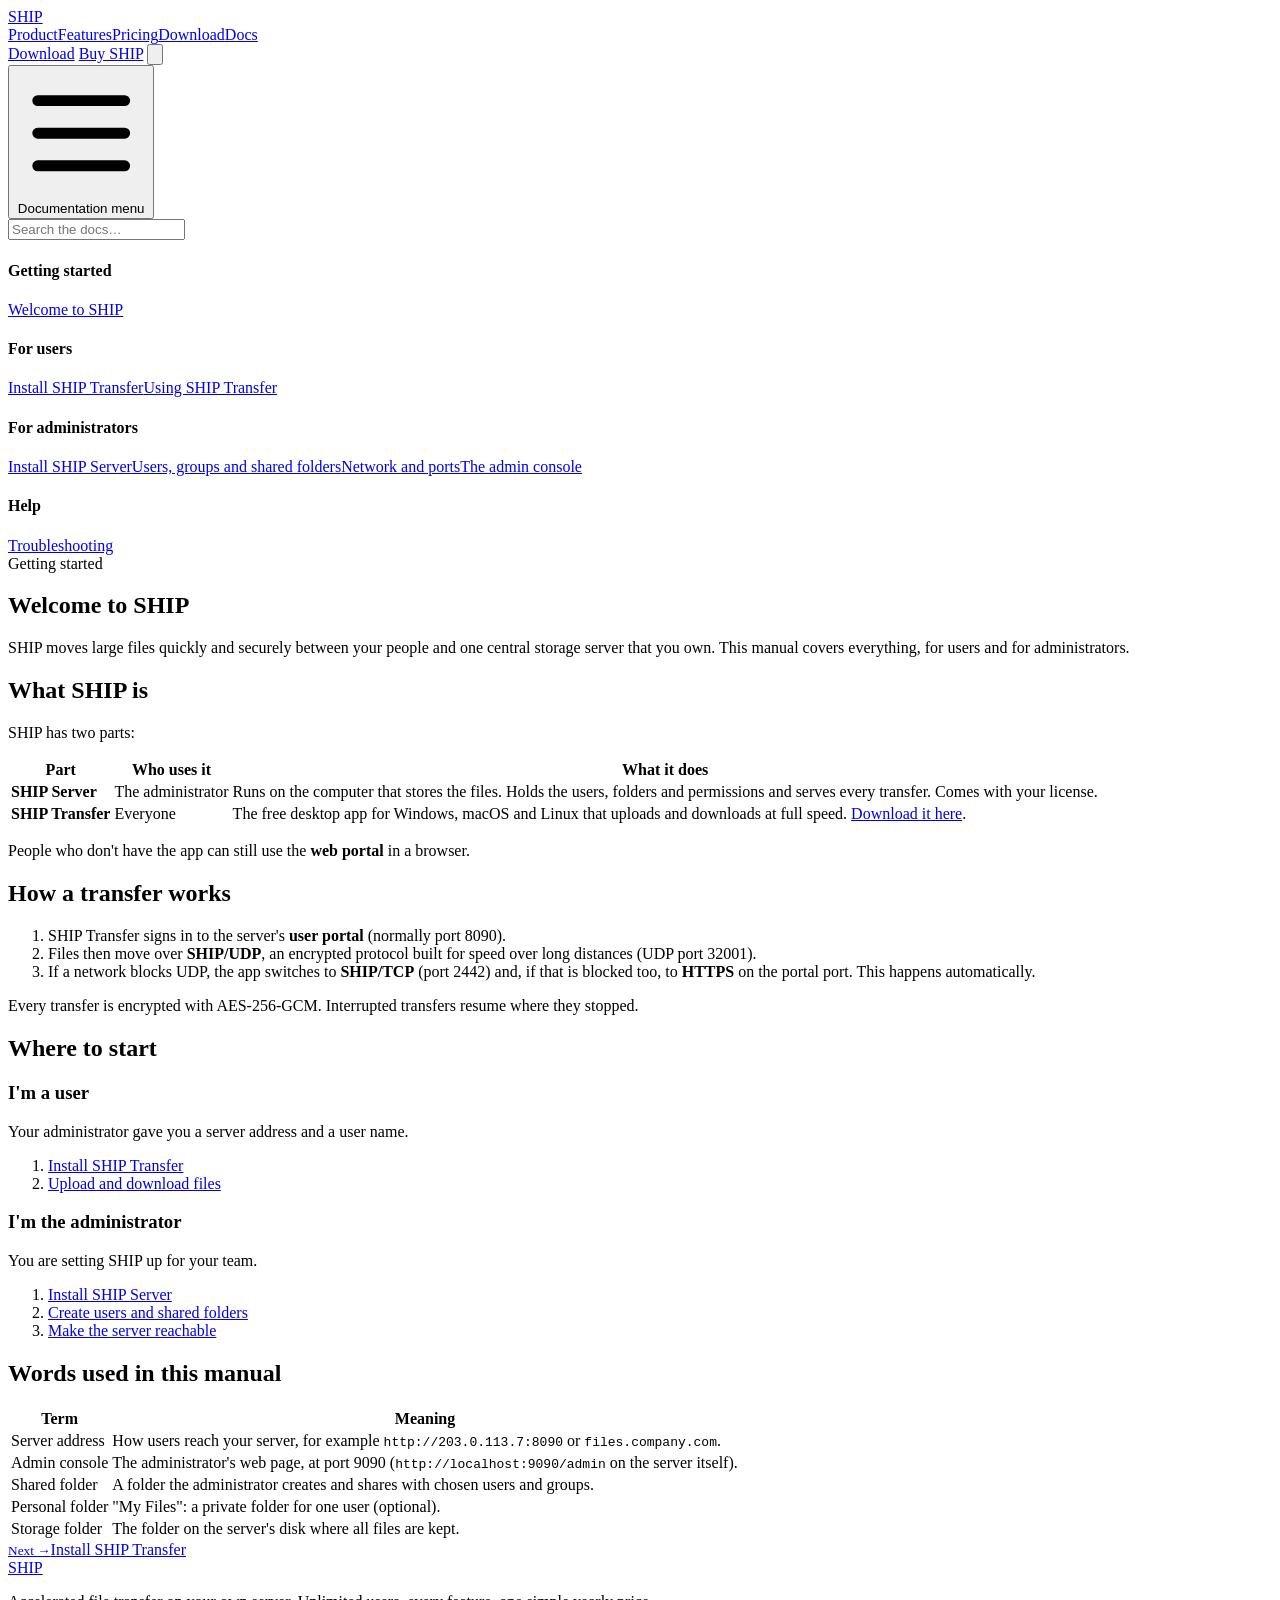
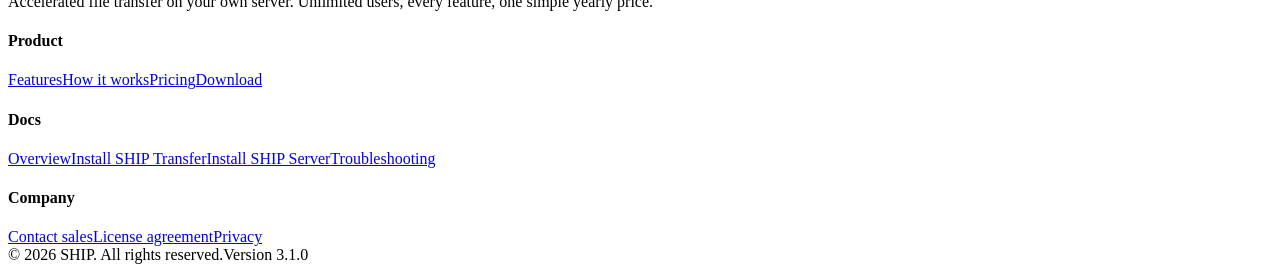
==== docs/index.html @ b0d8869c "Add files via upload" ====
<!doctype html>
<html lang="en">
<head>
<meta charset="utf-8">
<meta name="viewport" content="width=device-width, initial-scale=1">
<title>Welcome to SHIP · SHIP Docs</title>
<meta name="description" content="SHIP moves large files quickly and securely between your people and one central storage server that you own. This manual covers everything, for users and for administrators.">
<meta property="og:title" content="Welcome to SHIP · SHIP Docs">
<meta property="og:description" content="SHIP moves large files quickly and securely between your people and one central storage server that you own. This manual covers everything, for users and for administrators.">
<meta property="og:image" content="../assets/img/admin-server.webp">
<link rel="icon" href="../favicon.ico">
<link rel="apple-touch-icon" href="../apple-touch-icon.png">
<link rel="stylesheet" href="../assets/css/site.css">
</head>
<body>
<header class="nav"><div class="wrap">
  <a class="brand" href="../index.html"><img src="../assets/img/client-64.png" alt="">SHIP</a>
  <nav class="nav-links" id="navLinks"><a href="../index.html" class="">Product</a><a href="../index.html#features" class="">Features</a><a href="../index.html#pricing" class="">Pricing</a><a href="../download.html" class="">Download</a><a href="../docs/index.html" class="on">Docs</a></nav>
  <span class="spacer"></span>
  <a class="btn ghost sm" href="../download.html">Download</a>
  <a class="btn primary sm" href="../index.html#contact">Buy SHIP</a>
  <button class="menu-btn" id="menuBtn" aria-label="Menu"><svg viewBox="0 0 24 24" fill="none" stroke="currentColor" stroke-width="2" stroke-linecap="round" stroke-linejoin="round"><path d="M4 6h16M4 12h16M4 18h16"/></svg></button>
</div></header>
<div class="docs">
  <button class="btn ghost sm docs-toggle" id="docsToggle"><svg viewBox="0 0 24 24" fill="none" stroke="currentColor" stroke-width="2" stroke-linecap="round" stroke-linejoin="round"><path d="M4 6h16M4 12h16M4 18h16"/></svg> Documentation menu</button>
  <aside id="docsNav"><input class="search" id="docSearch" placeholder="Search the docs…" aria-label="Search the docs"><h4>Getting started</h4><a href="index.html" class="on" data-k="welcome to ship 
 what ship is 
 ship has two parts: 
   part  who uses it  what it does  
   ship server   the administrator  runs on the computer that stores the files. holds the users, folders and permissions and serves every transfer. comes with your license.  
   ship transfer   everyone  the free desktop app for windows, macos and linux that uploads and downloads at full speed.  download it here .   
 people who don&#x27;t have the app can still use the  web portal  in a browser. 

 how a transfer works 
  ship transfer signs in to the server&#x27;s  user portal  (normally port 8090). 
 files then move over  ship/udp , an encrypted protocol built for speed over long distances (udp port 32001). 
 if a network blocks udp, the app switches to  ship/tcp  (port 2442) and, if that is blocked too, to  https  on the portal port. this happens automatically.  
 every transfer is encrypted with aes-256-gcm. interrupted transfers resume where they stopped. 

 where to start 
 
  i&#x27;m a user  your administrator gave you a server address and a user name.    install ship transfer    upload and download files    
  i&#x27;m the administrator  you are setting ship up for your team.    install ship server    create users and shared folders    make the server reachable    
 

 words used in this manual 
   term  meaning  
  server address  how users reach your server, for example  http://203.0.113.7:8090  or  files.company.com .  
  admin console  the administrator&#x27;s web page, at port 9090 ( http://localhost:9090/admin ">Welcome to SHIP</a><h4>For users</h4><a href="install-client.html" class="" data-k="install ship transfer 
   before you start , have the  server address , your  user name  and your  password  ready. your administrator sends you these.  

 windows 
   download   ship-transfer-setup-windows.exe  and double-click it. 
 if windows shows &quot;windows protected your pc&quot;, click  more info , then  run anyway . 
 click  next  and accept the license agreement. 
  connect to your ship server:  type the server address and click  test connection . you should see  connected to … . (no address yet? leave it empty; the app asks later.) 
  download folder:  choose where downloaded files are saved. the default is  downloads\ship . 
  options:  keep  start when i sign in to windows  ticked so transfers keep running in the background. 
 click  install , then  finish . ship transfer opens. sign in.  
 no administrator rights are needed. ship transfer is installed for your windows account only. 

 macos  beta  
   download   ship-transfer-macos.pkg . 
 double-click it. if macos says it can&#x27;t be opened because it is from an unidentified developer:
   macos 14 and earlier:  right-click (or control-click) the file, choose  open , then  open  again. 
  macos 15 and later:  open  system settings › privacy &amp; security , scroll down and click  open anyway  next to the ship message.   
 follow the installer:  continue ,  agree ,  install , then enter your mac password. 
 ship transfer opens automatically and walks you through setup (see  first run ).  
  alternative:  your server&#x27;s user portal ( ship transfer app">Install SHIP Transfer</a><a href="using-ship-transfer.html" class="" data-k="using ship transfer 
   ship transfer: locations on the left, files in the middle, transfers on the right  
 locations 
 the left sidebar lists the places you can use: 
   my files : your personal folder, if your administrator gave you one. 
  shared folders : everything shared with you. each shared folder is also listed on its own. 
  group spaces : folders that belong to a group you are in.  
 you only see the folders you&#x27;re allowed to use. double-click a folder to open it; use the path at the top to go back. 

 uploading 
  click  upload  to choose files, or  upload folder  to send a whole folder with everything inside it. 
 or simply  drag files and folders  from explorer, finder or your file manager onto the window.  
 uploads go into the folder you have open. if the upload buttons are greyed out, you don&#x27;t have upload permission in that folder; ask your administrator. 

 downloading 
  double-click a file, or select files and folders and click  download  (also on the right-click menu). 
 downloads are saved in your download folder and keep their folder structure. 
 click the magnifier next to a finished download to show it in explorer or finder.  

 organising files 
 depending on your permissions you can: 
   action  how  needs permission  
  new folder  the  +  button  create folders  
  rename  select one item › rename  rename / move  
  delete  select › delete (goes to the recycle bin)  delete  
  search  search box at the top  browse   

 the transfers panel 
  shows the live speed, a">Using SHIP Transfer</a><h4>For administrators</h4><a href="admin-install.html" class="" data-k="install ship server 
  the ship server installer is delivered with your license.  request a license  if you don&#x27;t have it yet.  

 requirements 
     minimum  
  operating system  windows 10/11 or windows server 2016+ (64-bit) · macos 11+ · linux with systemd (ubuntu 20.04+, debian 11+, rhel/rocky 8+, fedora)  
  processor and memory  2 cpu cores, 2 gb ram. more cores help with many simultaneous transfers.  
  disk  about 50 mb for ship, plus space for your files in the storage folder.  
  network  for users outside your network: a public ip address or router port forwarding (see  network and ports ).   
 the computer should stay on and not go to sleep while people use ship. 

 windows 
  double-click  ship-server-setup-windows.exe  and allow it to make changes. 
  program folder:  where ship is installed (small, about 35 mb). 
  ship data folder:  holds the user database, settings and logs. back it up.  already used ship on this computer?  choose the existing data folder and all users, folders and settings are kept. 
  storage folder:  where uploaded files are kept. setup suggests the drive with the most free space. 
  options:  keep  allow through windows firewall  ticked so people can connect. the desktop shortcut is optional. 
 click  install . ship server is installed as a windows service that starts with the computer. 
 click  finish  to open the admin console and complete  first-time setup .  
 the start menu gets a  ship server  folder with the admin console, start and stop shortcuts and">Install SHIP Server</a><a href="users-and-folders.html" class="" data-k="users, groups and shared folders 
 how access works 
   shared folders  are folders on the storage that you share with chosen  users  and  groups . 
 for every user or group on a folder you pick an  access level . people with no access don&#x27;t see the folder at all. 
 a user&#x27;s own entry on a folder wins over their groups. if several of their groups have access, the permissions add up. 
 administrators always have full access to everything. 
 each user can also have a  personal folder  (&quot;my files&quot;), or none, so they work only in shared folders.  

 access levels 
   level  the person can  good for  
  view &amp; download  see and download files  clients receiving deliverables, reviewers  
  upload only (drop box)  see the folder and upload, but not download  collecting files from clients or freelancers  
  upload &amp; download  download, upload, create folders, rename  team members working on a project  
  full control  everything, including delete and share links  project leads  
  custom  any combination of browse, download, upload, delete, rename, create folders, share links, sync  special cases   

 create a shared folder 
  in the admin console open  files › shared folders  and click  new folder . 
 enter the  name users see  (for example  projects ). optionally set a location on the storage; by default it&#x27;s  /projects . to share a folder that already has files, enter its existing path. 
 optionally give a group or user access straight away. 
 in the folder details, use  add a user or group  to add more people, c">Users, groups and shared folders</a><a href="network.html" class="" data-k="network and ports 
 ports 
   port  protocol  used for  open to the internet?  
  8090  tcp  user portal, app sign-in, https transfers   yes  (required)  
  32001  udp  accelerated ship/udp transfers   yes  (for full speed)  
  2442  tcp  ship/tcp transfers when udp is blocked  recommended  
  9090  tcp  admin console   no , keep it private   
 only port 8090 is strictly required: if udp 32001 and tcp 2442 are closed, transfers still work over https, just slower. 

 the network page 
 open  security &amp; settings › network  in the admin console. it shows the  server address to give users , your public and local ip addresses, and whether each port could be opened on your router automatically. 
   the network page: address for users and port status  

 behind a home or office router 
 ship asks your router to open the ports automatically (upnp or nat-pmp). if the network page says  forward manually , sign in to your router and forward tcp 8090, udp 32001 and tcp 2442 to the server&#x27;s local ip address (shown on the network page). give the server a fixed local ip in the router so the forwarding keeps working. 
   carrier-grade nat:  if the network page says your provider uses carrier-grade nat, ports can&#x27;t be opened from your side. ask your provider for a public ipv4 address, or run ship server on a cloud machine.  

 firewall 
  windows:  the installer adds the firewall rules when  allow through windows firewall  is ticked. to add them by hand, run in an administrator command prompt: 
  netsh advfire">Network and ports</a><a href="admin-console.html" class="" data-k="the admin console 
 server dashboard 
   devices › server  
   panel  shows  
  main information  server name ( modify  to rename), version, mac address, operating system, processor and memory, public host, ports, packet size, encryption, bandwidth limit, protocol, uptime and storage folder  
  user connections  people signed in to the web portal, connected ship transfer apps and active transfers  
  server status  each service (portals, udp and tcp transfer, peer-to-peer relay, scheduler, antivirus) and whether the server is reachable from the internet  
  accounts &amp; edition  numbers of users, groups and shared folders  
  storage status  used and free space per disk; the disk holding ship&#x27;s storage is marked  
  cpu &amp; memory, network  live graphs over the last two minutes; choose the network card to view   
  restart service  applies configuration changes; transfers pause for a few seconds and resume.  shut down service  stops ship completely until it&#x27;s started again on the server (windows: start menu › ship server › start ship server; linux:  sudo systemctl start ship-server ). 

 monitoring 
   page  what it&#x27;s for  
  devices  every computer running ship transfer, with status; schedule server tasks on them  
  online  who is signed in right now, from where; sign people out  
  transfers  live transfers with speed and progress  
  history  every upload and download: user, file, size, speed, method (udp/tcp/https), result. export as csv.  
  audit log  sign-ins, failed sign-ins, user and fol">The admin console</a><h4>Help</h4><a href="troubleshooting.html" class="" data-k="troubleshooting 
 &quot;cannot reach the server&quot; 
  check the address: it should look like  203.0.113.7  or  files.company.com , and port 8090 is added automatically. 
 make sure you&#x27;re not using the admin console address (port 9090). ship transfer tells you if you are. 
 open  http://server:8090  in a browser. if that fails too, the server is off, or port 8090 is blocked by a firewall or router. administrators: see  network and ports .  

 transfers are slower than expected 
  look at the badge on the transfer.  tcp  or  https  means udp port 32001 is blocked somewhere between you and the server. ask the administrator to open it, or check your own firewall. 
 run the  speed test  in ship transfer to measure your connection to the server. 
 administrators: check speed limits in settings › transfers and in the user&#x27;s storage &amp; speed tab.  

 upload or new folder is greyed out 
 you don&#x27;t have that permission in this folder. your administrator can change your access level for the shared folder. 

 i can&#x27;t see a folder 
 folders only appear for people with access. ask your administrator to add you, or a group you belong to, to the shared folder. click the refresh button or sign out and in again afterwards. 

 &quot;account locked&quot; 
 too many wrong passwords. wait the lock-out time shown, or ask your administrator to unlock you (user › security). 

 macos says the app can&#x27;t be opened 
 right-click the installer and choose open, or go to system settings › privacy &amp; security and click  open anyway . see  in">Troubleshooting</a></aside>
  <article class="doc"><span class="eyebrow">Getting started</span><h1>Welcome to SHIP</h1><p class="intro">SHIP moves large files quickly and securely between your people and one central storage server that you own. This manual covers everything, for users and for administrators.</p>
<h2 id="what">What SHIP is</h2>
<p>SHIP has two parts:</p>
<table><tr><th>Part</th><th>Who uses it</th><th>What it does</th></tr>
<tr><td><b>SHIP Server</b></td><td>The administrator</td><td>Runs on the computer that stores the files. Holds the users, folders and permissions and serves every transfer. Comes with your license.</td></tr>
<tr><td><b>SHIP Transfer</b></td><td>Everyone</td><td>The free desktop app for Windows, macOS and Linux that uploads and downloads at full speed. <a href="../download.html">Download it here</a>.</td></tr></table>
<p>People who don't have the app can still use the <b>web portal</b> in a browser.</p>

<h2 id="how">How a transfer works</h2>
<ol><li>SHIP Transfer signs in to the server's <b>user portal</b> (normally port 8090).</li>
<li>Files then move over <b>SHIP/UDP</b>, an encrypted protocol built for speed over long distances (UDP port 32001).</li>
<li>If a network blocks UDP, the app switches to <b>SHIP/TCP</b> (port 2442) and, if that is blocked too, to <b>HTTPS</b> on the portal port. This happens automatically.</li></ol>
<p>Every transfer is encrypted with AES-256-GCM. Interrupted transfers resume where they stopped.</p>

<h2 id="who">Where to start</h2>
<div class="grid g2">
<div class="card"><h3>I'm a user</h3><p class="muted">Your administrator gave you a server address and a user name.</p><ol><li><a href="install-client.html">Install SHIP Transfer</a></li><li><a href="using-ship-transfer.html">Upload and download files</a></li></ol></div>
<div class="card"><h3>I'm the administrator</h3><p class="muted">You are setting SHIP up for your team.</p><ol><li><a href="admin-install.html">Install SHIP Server</a></li><li><a href="users-and-folders.html">Create users and shared folders</a></li><li><a href="network.html">Make the server reachable</a></li></ol></div>
</div>

<h2 id="terms">Words used in this manual</h2>
<table><tr><th>Term</th><th>Meaning</th></tr>
<tr><td>Server address</td><td>How users reach your server, for example <code>http://203.0.113.7:8090</code> or <code>files.company.com</code>.</td></tr>
<tr><td>Admin console</td><td>The administrator's web page, at port 9090 (<code>http://localhost:9090/admin</code> on the server itself).</td></tr>
<tr><td>Shared folder</td><td>A folder the administrator creates and shares with chosen users and groups.</td></tr>
<tr><td>Personal folder</td><td>"My Files": a private folder for one user (optional).</td></tr>
<tr><td>Storage folder</td><td>The folder on the server's disk where all files are kept.</td></tr></table>
<div class="pager"><span></span><a href="install-client.html" style="text-align:right"><small>Next →</small>Install SHIP Transfer</a></div></article>
</div>
<footer><div class="wrap">
  <div class="cols">
    <div><a class="brand" href="../index.html"><img src="../assets/img/client-64.png" alt="">SHIP</a>
      <p>Accelerated file transfer on your own server. Unlimited users, every feature, one simple yearly price.</p></div>
    <div><h4>Product</h4><a href="../index.html#features">Features</a><a href="../index.html#how">How it works</a><a href="../index.html#pricing">Pricing</a><a href="../download.html">Download</a></div>
    <div><h4>Docs</h4><a href="../docs/index.html">Overview</a><a href="../docs/install-client.html">Install SHIP Transfer</a><a href="../docs/admin-install.html">Install SHIP Server</a><a href="../docs/troubleshooting.html">Troubleshooting</a></div>
    <div><h4>Company</h4><a href="../index.html#contact">Contact sales</a><a href="../license.html">License agreement</a><a href="../privacy.html">Privacy</a></div>
  </div>
  <div class="base"><span>© 2026 SHIP. All rights reserved.</span><span>Version 3.1.0</span></div>
</div></footer>
<script src="../assets/js/config.js"></script>
<script src="../assets/js/site.js"></script>
</body>
</html>
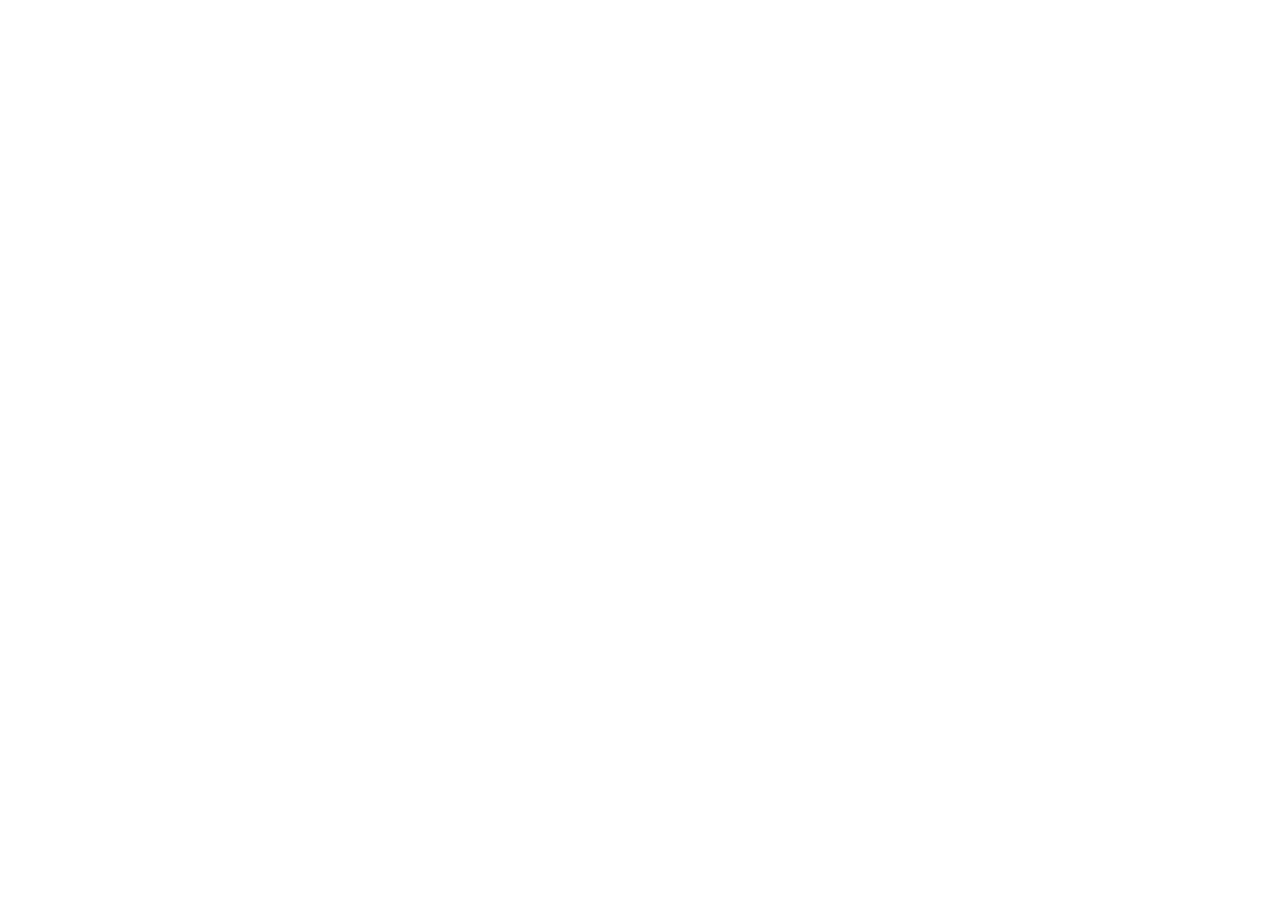
==== commit 9b2bc57e: "Add files via upload" ====
--- a/docs/index.html
+++ b/docs/index.html
@@ -1,237 +1,6 @@
-<!doctype html>
-<html lang="en">
-<head>
-<meta charset="utf-8">
-<meta name="viewport" content="width=device-width, initial-scale=1">
-<title>Welcome to SHIP · SHIP Docs</title>
-<meta name="description" content="SHIP moves large files quickly and securely between your people and one central storage server that you own. This manual covers everything, for users and for administrators.">
-<meta property="og:title" content="Welcome to SHIP · SHIP Docs">
-<meta property="og:description" content="SHIP moves large files quickly and securely between your people and one central storage server that you own. This manual covers everything, for users and for administrators.">
-<meta property="og:image" content="../assets/img/admin-server.webp">
-<link rel="icon" href="../favicon.ico">
-<link rel="apple-touch-icon" href="../apple-touch-icon.png">
-<link rel="stylesheet" href="../assets/css/site.css">
-</head>
-<body>
-<header class="nav"><div class="wrap">
-  <a class="brand" href="../index.html"><img src="../assets/img/client-64.png" alt="">SHIP</a>
-  <nav class="nav-links" id="navLinks"><a href="../index.html" class="">Product</a><a href="../index.html#features" class="">Features</a><a href="../index.html#pricing" class="">Pricing</a><a href="../download.html" class="">Download</a><a href="../docs/index.html" class="on">Docs</a></nav>
-  <span class="spacer"></span>
-  <a class="btn ghost sm" href="../download.html">Download</a>
-  <a class="btn primary sm" href="../index.html#contact">Buy SHIP</a>
-  <button class="menu-btn" id="menuBtn" aria-label="Menu"><svg viewBox="0 0 24 24" fill="none" stroke="currentColor" stroke-width="2" stroke-linecap="round" stroke-linejoin="round"><path d="M4 6h16M4 12h16M4 18h16"/></svg></button>
-</div></header>
-<div class="docs">
-  <button class="btn ghost sm docs-toggle" id="docsToggle"><svg viewBox="0 0 24 24" fill="none" stroke="currentColor" stroke-width="2" stroke-linecap="round" stroke-linejoin="round"><path d="M4 6h16M4 12h16M4 18h16"/></svg> Documentation menu</button>
-  <aside id="docsNav"><input class="search" id="docSearch" placeholder="Search the docs…" aria-label="Search the docs"><h4>Getting started</h4><a href="index.html" class="on" data-k="welcome to ship 
- what ship is 
- ship has two parts: 
-   part  who uses it  what it does  
-   ship server   the administrator  runs on the computer that stores the files. holds the users, folders and permissions and serves every transfer. comes with your license.  
-   ship transfer   everyone  the free desktop app for windows, macos and linux that uploads and downloads at full speed.  download it here .   
- people who don&#x27;t have the app can still use the  web portal  in a browser. 
-
- how a transfer works 
-  ship transfer signs in to the server&#x27;s  user portal  (normally port 8090). 
- files then move over  ship/udp , an encrypted protocol built for speed over long distances (udp port 32001). 
- if a network blocks udp, the app switches to  ship/tcp  (port 2442) and, if that is blocked too, to  https  on the portal port. this happens automatically.  
- every transfer is encrypted with aes-256-gcm. interrupted transfers resume where they stopped. 
-
- where to start 
- 
-  i&#x27;m a user  your administrator gave you a server address and a user name.    install ship transfer    upload and download files    
-  i&#x27;m the administrator  you are setting ship up for your team.    install ship server    create users and shared folders    make the server reachable    
- 
-
- words used in this manual 
-   term  meaning  
-  server address  how users reach your server, for example  http://203.0.113.7:8090  or  files.company.com .  
-  admin console  the administrator&#x27;s web page, at port 9090 ( http://localhost:9090/admin ">Welcome to SHIP</a><h4>For users</h4><a href="install-client.html" class="" data-k="install ship transfer 
-   before you start , have the  server address , your  user name  and your  password  ready. your administrator sends you these.  
-
- windows 
-   download   ship-transfer-setup-windows.exe  and double-click it. 
- if windows shows &quot;windows protected your pc&quot;, click  more info , then  run anyway . 
- click  next  and accept the license agreement. 
-  connect to your ship server:  type the server address and click  test connection . you should see  connected to … . (no address yet? leave it empty; the app asks later.) 
-  download folder:  choose where downloaded files are saved. the default is  downloads\ship . 
-  options:  keep  start when i sign in to windows  ticked so transfers keep running in the background. 
- click  install , then  finish . ship transfer opens. sign in.  
- no administrator rights are needed. ship transfer is installed for your windows account only. 
-
- macos  beta  
-   download   ship-transfer-macos.pkg . 
- double-click it. if macos says it can&#x27;t be opened because it is from an unidentified developer:
-   macos 14 and earlier:  right-click (or control-click) the file, choose  open , then  open  again. 
-  macos 15 and later:  open  system settings › privacy &amp; security , scroll down and click  open anyway  next to the ship message.   
- follow the installer:  continue ,  agree ,  install , then enter your mac password. 
- ship transfer opens automatically and walks you through setup (see  first run ).  
-  alternative:  your server&#x27;s user portal ( ship transfer app">Install SHIP Transfer</a><a href="using-ship-transfer.html" class="" data-k="using ship transfer 
-   ship transfer: locations on the left, files in the middle, transfers on the right  
- locations 
- the left sidebar lists the places you can use: 
-   my files : your personal folder, if your administrator gave you one. 
-  shared folders : everything shared with you. each shared folder is also listed on its own. 
-  group spaces : folders that belong to a group you are in.  
- you only see the folders you&#x27;re allowed to use. double-click a folder to open it; use the path at the top to go back. 
-
- uploading 
-  click  upload  to choose files, or  upload folder  to send a whole folder with everything inside it. 
- or simply  drag files and folders  from explorer, finder or your file manager onto the window.  
- uploads go into the folder you have open. if the upload buttons are greyed out, you don&#x27;t have upload permission in that folder; ask your administrator. 
-
- downloading 
-  double-click a file, or select files and folders and click  download  (also on the right-click menu). 
- downloads are saved in your download folder and keep their folder structure. 
- click the magnifier next to a finished download to show it in explorer or finder.  
-
- organising files 
- depending on your permissions you can: 
-   action  how  needs permission  
-  new folder  the  +  button  create folders  
-  rename  select one item › rename  rename / move  
-  delete  select › delete (goes to the recycle bin)  delete  
-  search  search box at the top  browse   
-
- the transfers panel 
-  shows the live speed, a">Using SHIP Transfer</a><h4>For administrators</h4><a href="admin-install.html" class="" data-k="install ship server 
-  the ship server installer is delivered with your license.  request a license  if you don&#x27;t have it yet.  
-
- requirements 
-     minimum  
-  operating system  windows 10/11 or windows server 2016+ (64-bit) · macos 11+ · linux with systemd (ubuntu 20.04+, debian 11+, rhel/rocky 8+, fedora)  
-  processor and memory  2 cpu cores, 2 gb ram. more cores help with many simultaneous transfers.  
-  disk  about 50 mb for ship, plus space for your files in the storage folder.  
-  network  for users outside your network: a public ip address or router port forwarding (see  network and ports ).   
- the computer should stay on and not go to sleep while people use ship. 
-
- windows 
-  double-click  ship-server-setup-windows.exe  and allow it to make changes. 
-  program folder:  where ship is installed (small, about 35 mb). 
-  ship data folder:  holds the user database, settings and logs. back it up.  already used ship on this computer?  choose the existing data folder and all users, folders and settings are kept. 
-  storage folder:  where uploaded files are kept. setup suggests the drive with the most free space. 
-  options:  keep  allow through windows firewall  ticked so people can connect. the desktop shortcut is optional. 
- click  install . ship server is installed as a windows service that starts with the computer. 
- click  finish  to open the admin console and complete  first-time setup .  
- the start menu gets a  ship server  folder with the admin console, start and stop shortcuts and">Install SHIP Server</a><a href="users-and-folders.html" class="" data-k="users, groups and shared folders 
- how access works 
-   shared folders  are folders on the storage that you share with chosen  users  and  groups . 
- for every user or group on a folder you pick an  access level . people with no access don&#x27;t see the folder at all. 
- a user&#x27;s own entry on a folder wins over their groups. if several of their groups have access, the permissions add up. 
- administrators always have full access to everything. 
- each user can also have a  personal folder  (&quot;my files&quot;), or none, so they work only in shared folders.  
-
- access levels 
-   level  the person can  good for  
-  view &amp; download  see and download files  clients receiving deliverables, reviewers  
-  upload only (drop box)  see the folder and upload, but not download  collecting files from clients or freelancers  
-  upload &amp; download  download, upload, create folders, rename  team members working on a project  
-  full control  everything, including delete and share links  project leads  
-  custom  any combination of browse, download, upload, delete, rename, create folders, share links, sync  special cases   
-
- create a shared folder 
-  in the admin console open  files › shared folders  and click  new folder . 
- enter the  name users see  (for example  projects ). optionally set a location on the storage; by default it&#x27;s  /projects . to share a folder that already has files, enter its existing path. 
- optionally give a group or user access straight away. 
- in the folder details, use  add a user or group  to add more people, c">Users, groups and shared folders</a><a href="network.html" class="" data-k="network and ports 
- ports 
-   port  protocol  used for  open to the internet?  
-  8090  tcp  user portal, app sign-in, https transfers   yes  (required)  
-  32001  udp  accelerated ship/udp transfers   yes  (for full speed)  
-  2442  tcp  ship/tcp transfers when udp is blocked  recommended  
-  9090  tcp  admin console   no , keep it private   
- only port 8090 is strictly required: if udp 32001 and tcp 2442 are closed, transfers still work over https, just slower. 
-
- the network page 
- open  security &amp; settings › network  in the admin console. it shows the  server address to give users , your public and local ip addresses, and whether each port could be opened on your router automatically. 
-   the network page: address for users and port status  
-
- behind a home or office router 
- ship asks your router to open the ports automatically (upnp or nat-pmp). if the network page says  forward manually , sign in to your router and forward tcp 8090, udp 32001 and tcp 2442 to the server&#x27;s local ip address (shown on the network page). give the server a fixed local ip in the router so the forwarding keeps working. 
-   carrier-grade nat:  if the network page says your provider uses carrier-grade nat, ports can&#x27;t be opened from your side. ask your provider for a public ipv4 address, or run ship server on a cloud machine.  
-
- firewall 
-  windows:  the installer adds the firewall rules when  allow through windows firewall  is ticked. to add them by hand, run in an administrator command prompt: 
-  netsh advfire">Network and ports</a><a href="admin-console.html" class="" data-k="the admin console 
- server dashboard 
-   devices › server  
-   panel  shows  
-  main information  server name ( modify  to rename), version, mac address, operating system, processor and memory, public host, ports, packet size, encryption, bandwidth limit, protocol, uptime and storage folder  
-  user connections  people signed in to the web portal, connected ship transfer apps and active transfers  
-  server status  each service (portals, udp and tcp transfer, peer-to-peer relay, scheduler, antivirus) and whether the server is reachable from the internet  
-  accounts &amp; edition  numbers of users, groups and shared folders  
-  storage status  used and free space per disk; the disk holding ship&#x27;s storage is marked  
-  cpu &amp; memory, network  live graphs over the last two minutes; choose the network card to view   
-  restart service  applies configuration changes; transfers pause for a few seconds and resume.  shut down service  stops ship completely until it&#x27;s started again on the server (windows: start menu › ship server › start ship server; linux:  sudo systemctl start ship-server ). 
-
- monitoring 
-   page  what it&#x27;s for  
-  devices  every computer running ship transfer, with status; schedule server tasks on them  
-  online  who is signed in right now, from where; sign people out  
-  transfers  live transfers with speed and progress  
-  history  every upload and download: user, file, size, speed, method (udp/tcp/https), result. export as csv.  
-  audit log  sign-ins, failed sign-ins, user and fol">The admin console</a><h4>Help</h4><a href="troubleshooting.html" class="" data-k="troubleshooting 
- &quot;cannot reach the server&quot; 
-  check the address: it should look like  203.0.113.7  or  files.company.com , and port 8090 is added automatically. 
- make sure you&#x27;re not using the admin console address (port 9090). ship transfer tells you if you are. 
- open  http://server:8090  in a browser. if that fails too, the server is off, or port 8090 is blocked by a firewall or router. administrators: see  network and ports .  
-
- transfers are slower than expected 
-  look at the badge on the transfer.  tcp  or  https  means udp port 32001 is blocked somewhere between you and the server. ask the administrator to open it, or check your own firewall. 
- run the  speed test  in ship transfer to measure your connection to the server. 
- administrators: check speed limits in settings › transfers and in the user&#x27;s storage &amp; speed tab.  
-
- upload or new folder is greyed out 
- you don&#x27;t have that permission in this folder. your administrator can change your access level for the shared folder. 
-
- i can&#x27;t see a folder 
- folders only appear for people with access. ask your administrator to add you, or a group you belong to, to the shared folder. click the refresh button or sign out and in again afterwards. 
-
- &quot;account locked&quot; 
- too many wrong passwords. wait the lock-out time shown, or ask your administrator to unlock you (user › security). 
-
- macos says the app can&#x27;t be opened 
- right-click the installer and choose open, or go to system settings › privacy &amp; security and click  open anyway . see  in">Troubleshooting</a></aside>
-  <article class="doc"><span class="eyebrow">Getting started</span><h1>Welcome to SHIP</h1><p class="intro">SHIP moves large files quickly and securely between your people and one central storage server that you own. This manual covers everything, for users and for administrators.</p>
-<h2 id="what">What SHIP is</h2>
-<p>SHIP has two parts:</p>
-<table><tr><th>Part</th><th>Who uses it</th><th>What it does</th></tr>
-<tr><td><b>SHIP Server</b></td><td>The administrator</td><td>Runs on the computer that stores the files. Holds the users, folders and permissions and serves every transfer. Comes with your license.</td></tr>
-<tr><td><b>SHIP Transfer</b></td><td>Everyone</td><td>The free desktop app for Windows, macOS and Linux that uploads and downloads at full speed. <a href="../download.html">Download it here</a>.</td></tr></table>
-<p>People who don't have the app can still use the <b>web portal</b> in a browser.</p>
-
-<h2 id="how">How a transfer works</h2>
-<ol><li>SHIP Transfer signs in to the server's <b>user portal</b> (normally port 8090).</li>
-<li>Files then move over <b>SHIP/UDP</b>, an encrypted protocol built for speed over long distances (UDP port 32001).</li>
-<li>If a network blocks UDP, the app switches to <b>SHIP/TCP</b> (port 2442) and, if that is blocked too, to <b>HTTPS</b> on the portal port. This happens automatically.</li></ol>
-<p>Every transfer is encrypted with AES-256-GCM. Interrupted transfers resume where they stopped.</p>
-
-<h2 id="who">Where to start</h2>
-<div class="grid g2">
-<div class="card"><h3>I'm a user</h3><p class="muted">Your administrator gave you a server address and a user name.</p><ol><li><a href="install-client.html">Install SHIP Transfer</a></li><li><a href="using-ship-transfer.html">Upload and download files</a></li></ol></div>
-<div class="card"><h3>I'm the administrator</h3><p class="muted">You are setting SHIP up for your team.</p><ol><li><a href="admin-install.html">Install SHIP Server</a></li><li><a href="users-and-folders.html">Create users and shared folders</a></li><li><a href="network.html">Make the server reachable</a></li></ol></div>
-</div>
-
-<h2 id="terms">Words used in this manual</h2>
-<table><tr><th>Term</th><th>Meaning</th></tr>
-<tr><td>Server address</td><td>How users reach your server, for example <code>http://203.0.113.7:8090</code> or <code>files.company.com</code>.</td></tr>
-<tr><td>Admin console</td><td>The administrator's web page, at port 9090 (<code>http://localhost:9090/admin</code> on the server itself).</td></tr>
-<tr><td>Shared folder</td><td>A folder the administrator creates and shares with chosen users and groups.</td></tr>
-<tr><td>Personal folder</td><td>"My Files": a private folder for one user (optional).</td></tr>
-<tr><td>Storage folder</td><td>The folder on the server's disk where all files are kept.</td></tr></table>
-<div class="pager"><span></span><a href="install-client.html" style="text-align:right"><small>Next →</small>Install SHIP Transfer</a></div></article>
-</div>
-<footer><div class="wrap">
-  <div class="cols">
-    <div><a class="brand" href="../index.html"><img src="../assets/img/client-64.png" alt="">SHIP</a>
-      <p>Accelerated file transfer on your own server. Unlimited users, every feature, one simple yearly price.</p></div>
-    <div><h4>Product</h4><a href="../index.html#features">Features</a><a href="../index.html#how">How it works</a><a href="../index.html#pricing">Pricing</a><a href="../download.html">Download</a></div>
-    <div><h4>Docs</h4><a href="../docs/index.html">Overview</a><a href="../docs/install-client.html">Install SHIP Transfer</a><a href="../docs/admin-install.html">Install SHIP Server</a><a href="../docs/troubleshooting.html">Troubleshooting</a></div>
-    <div><h4>Company</h4><a href="../index.html#contact">Contact sales</a><a href="../license.html">License agreement</a><a href="../privacy.html">Privacy</a></div>
-  </div>
-  <div class="base"><span>© 2026 SHIP. All rights reserved.</span><span>Version 3.1.0</span></div>
-</div></footer>
-<script src="../assets/js/config.js"></script>
-<script src="../assets/js/site.js"></script>
-</body>
-</html>
+<!doctype html><html lang="en"><head><meta charset="utf-8"><title>SHIP has moved</title>
+<meta name="robots" content="noindex">
+<link rel="canonical" href="https://shipit-transfer.github.io/docs/index.html">
+<meta http-equiv="refresh" content="0; url=https://shipit-transfer.github.io/docs/index.html">
+<script>location.replace("https://shipit-transfer.github.io/docs/index.html"+location.hash)</script></head>
+<body style="font-family:system-ui;padding:2rem">SHIP has moved to <a href="https://shipit-transfer.github.io/docs/index.html">shipit-transfer.github.io</a>.</body></html>
